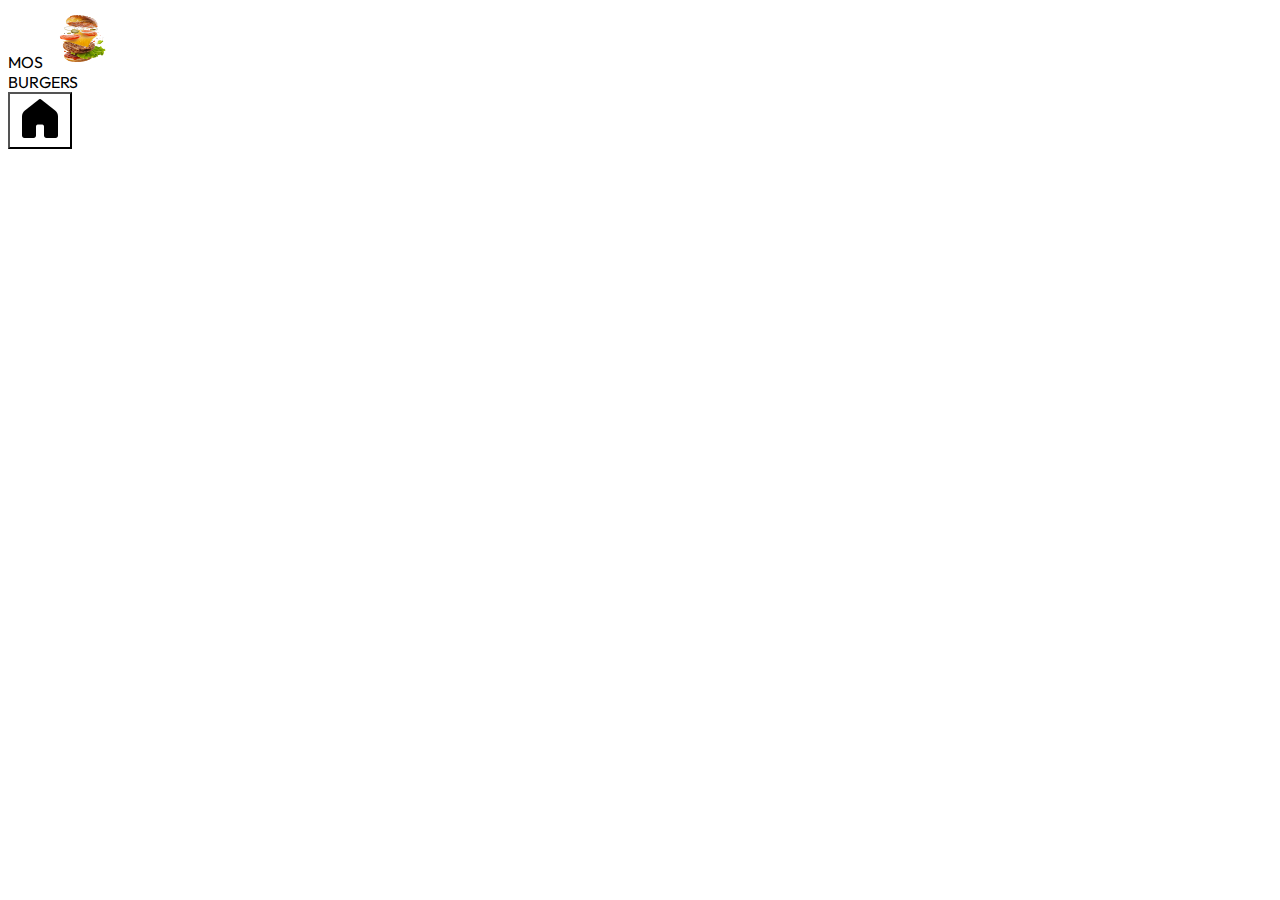
==== index.html @ 348422d5 "Add  Custome font Famil and create a nav bar fields" ====
<!DOCTYPE html>
<html lang="en">
<head>
    <meta charset="UTF-8">
    <meta name="viewport" content="width=device-width, initial-scale=1.0">
    <title>Mos Burgers</title>
    <link rel="stylesheet" href="asset/style.css">
    <link rel="stylesheet" href="asset/fonts.css">
    <link href="https://cdn.jsdelivr.net/npm/bootstrap@5.3.2/dist/css/bootstrap.min.css" rel="stylesheet" integrity="sha384-T3c6CoIi6uLrA9TneNEoa7RxnatzjcDSCmG1MXxSR1GAsXEV/Dwwykc2MPK8M2HN" crossorigin="anonymous">
</head>
<body>
    <section>
            <div class="navTitle">
                MOS
                <img id="navBarTitleImg" src="asset/img/navBarTitleImg.png" alt="navBarTitleImg"><br>
                BURGERS
            </div>
            <div>
                <Button id="nav-btn" type="button">
                    <img src="asset/img/icons8-home-48.png" alt="nav-home">
                </Button>
            </div>
    </section>

    <script src="https://cdn.jsdelivr.net/npm/bootstrap@5.3.2/dist/js/bootstrap.bundle.min.js" integrity="sha384-C6RzsynM9kWDrMNeT87bh95OGNyZPhcTNXj1NW7RuBCsyN/o0jlpcV8Qyq46cDfL" crossorigin="anonymous"></script>
    <script src="Js/app.js"></script>
</body>
</html>
---- asset/style.css ----
#navBarTitleImg{
    align-items: start;
    width: 72px;
    height: 60px;
}
.navTitle{
    font-family: 'OutFitFont', sans-serif !important;
    font-size: 100% !important;   
}
#nav-btn{
    background-color: #ffffff;
}
---- asset/fonts.css ----
/* fonts.css */
@font-face {
    font-family: 'OutFitFont';
    src: url('/fonts/Outfit-Regular.ttf') format('truetype');
    font-weight: normal;
    font-style: normal;
  }
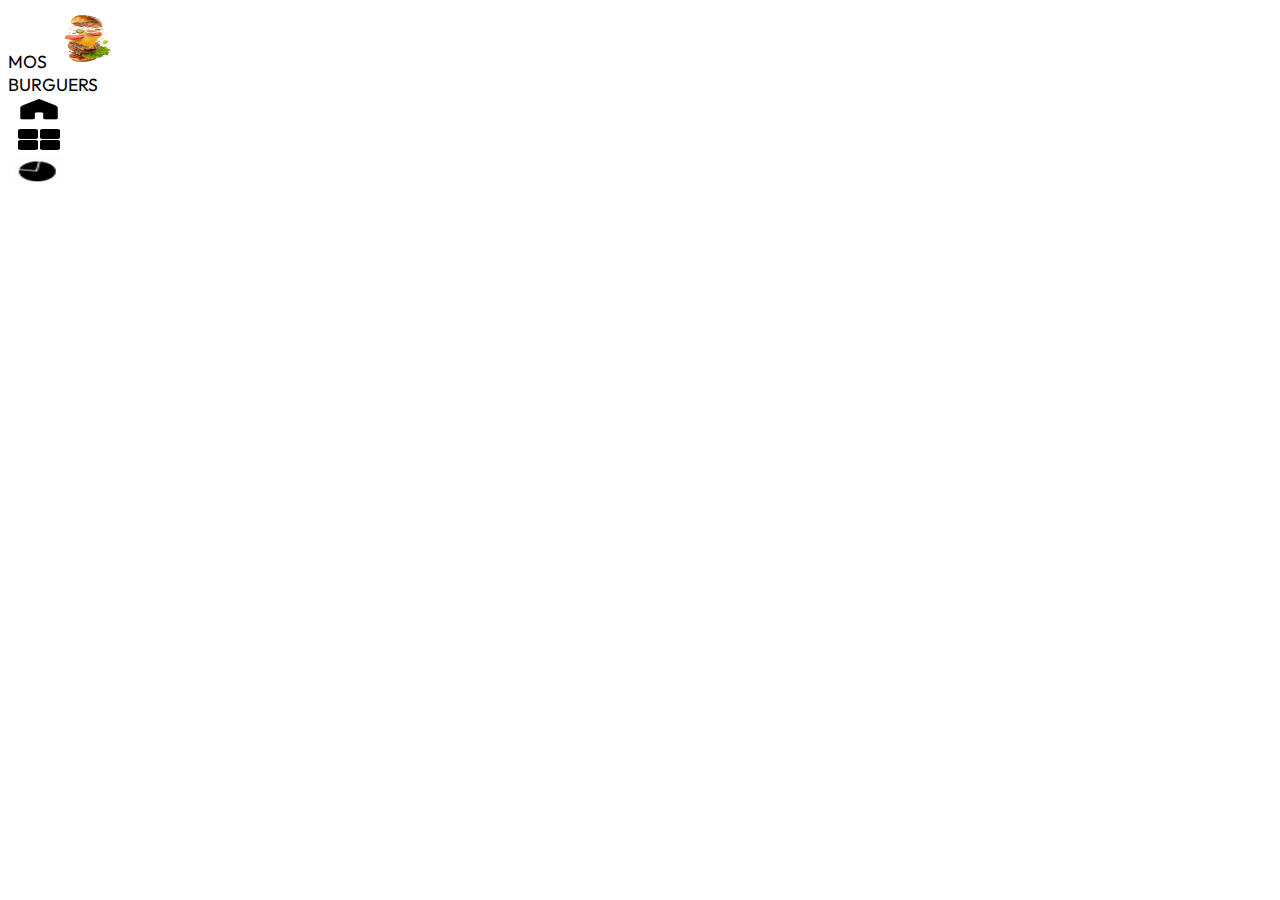
==== commit 2fb6ae43: "upgrage navbar fields" ====
--- a/index.html
+++ b/index.html
@@ -1,28 +1,41 @@
 <!DOCTYPE html>
 <html lang="en">
+
 <head>
     <meta charset="UTF-8">
     <meta name="viewport" content="width=device-width, initial-scale=1.0">
     <title>Mos Burgers</title>
     <link rel="stylesheet" href="asset/style.css">
     <link rel="stylesheet" href="asset/fonts.css">
-    <link href="https://cdn.jsdelivr.net/npm/bootstrap@5.3.2/dist/css/bootstrap.min.css" rel="stylesheet" integrity="sha384-T3c6CoIi6uLrA9TneNEoa7RxnatzjcDSCmG1MXxSR1GAsXEV/Dwwykc2MPK8M2HN" crossorigin="anonymous">
+    <link href="https://cdn.jsdelivr.net/npm/bootstrap@5.3.2/dist/css/bootstrap.min.css" rel="stylesheet"
+        integrity="sha384-T3c6CoIi6uLrA9TneNEoa7RxnatzjcDSCmG1MXxSR1GAsXEV/Dwwykc2MPK8M2HN" crossorigin="
+        anonymous">
 </head>
+
 <body>
     <section>
-            <div class="navTitle">
-                MOS
-                <img id="navBarTitleImg" src="asset/img/navBarTitleImg.png" alt="navBarTitleImg"><br>
-                BURGERS
-            </div>
-            <div>
-                <Button id="nav-btn" type="button">
-                    <img src="asset/img/icons8-home-48.png" alt="nav-home">
-                </Button>
-            </div>
+        <div class="navTitle">
+            <label class="Nav-Title" for="Nav-Title">MOS</label>
+            <img id="navBarTitleImg" src="asset/img/navBarTitleImg.png" alt="navBarTitleImg"><br>
+            <label for="Nav-Title" class="Nav-Title">BURGUERS</label>
+        </div>
+        <div>
+            <button id="nav-btn">
+                <img class="resizer" src="asset/img/icons8-home-48.png" alt="nav-home">
+            </button> <br>
+            <button id="nav-btn">
+                <img class="resizer" src="asset/img/icons8-grid-50.png" alt="nav-grid">
+            </button><br>
+            <button id="nav-btn">
+                <img id="nav-pie" src="asset/img/icons8-pie-chart.gif" alt="nav-pie">
+            </button>
+        </div>
     </section>
 
-    <script src="https://cdn.jsdelivr.net/npm/bootstrap@5.3.2/dist/js/bootstrap.bundle.min.js" integrity="sha384-C6RzsynM9kWDrMNeT87bh95OGNyZPhcTNXj1NW7RuBCsyN/o0jlpcV8Qyq46cDfL" crossorigin="anonymous"></script>
+    <script src="https://cdn.jsdelivr.net/npm/bootstrap@5.3.2/dist/js/bootstrap.bundle.min.js"
+        integrity="sha384-C6RzsynM9kWDrMNeT87bh95OGNyZPhcTNXj1NW7RuBCsyN/o0jlpcV8Qyq46cDfL"
+        crossorigin="anonymous"></script>
     <script src="Js/app.js"></script>
 </body>
+
 </html>--- a/asset/style.css
+++ b/asset/style.css
@@ -1,12 +1,27 @@
-#navBarTitleImg{
+#navBarTitleImg {
     align-items: start;
     width: 72px;
     height: 60px;
 }
-.navTitle{
-    font-family: 'OutFitFont', sans-serif !important;
-    font-size: 100% !important;   
+
+.Nav-Title {
+    font-family: 'OutFitFont', sans-serif;
+    font-size: 110%;
+    font-weight: 500;
+    font-weight: ;
 }
-#nav-btn{
+
+#nav-btn {
     background-color: #ffffff;
+    border: snow;
+}
+
+#nav-pie {
+    width: 50px;
+    height: 27px;
+}
+
+.resizer{
+    width: 50px;
+    height: 25px;
 }--- a/asset/fonts.css
+++ b/asset/fonts.css
@@ -4,5 +4,4 @@
     src: url('/fonts/Outfit-Regular.ttf') format('truetype');
     font-weight: normal;
     font-style: normal;
-  }
-  +}